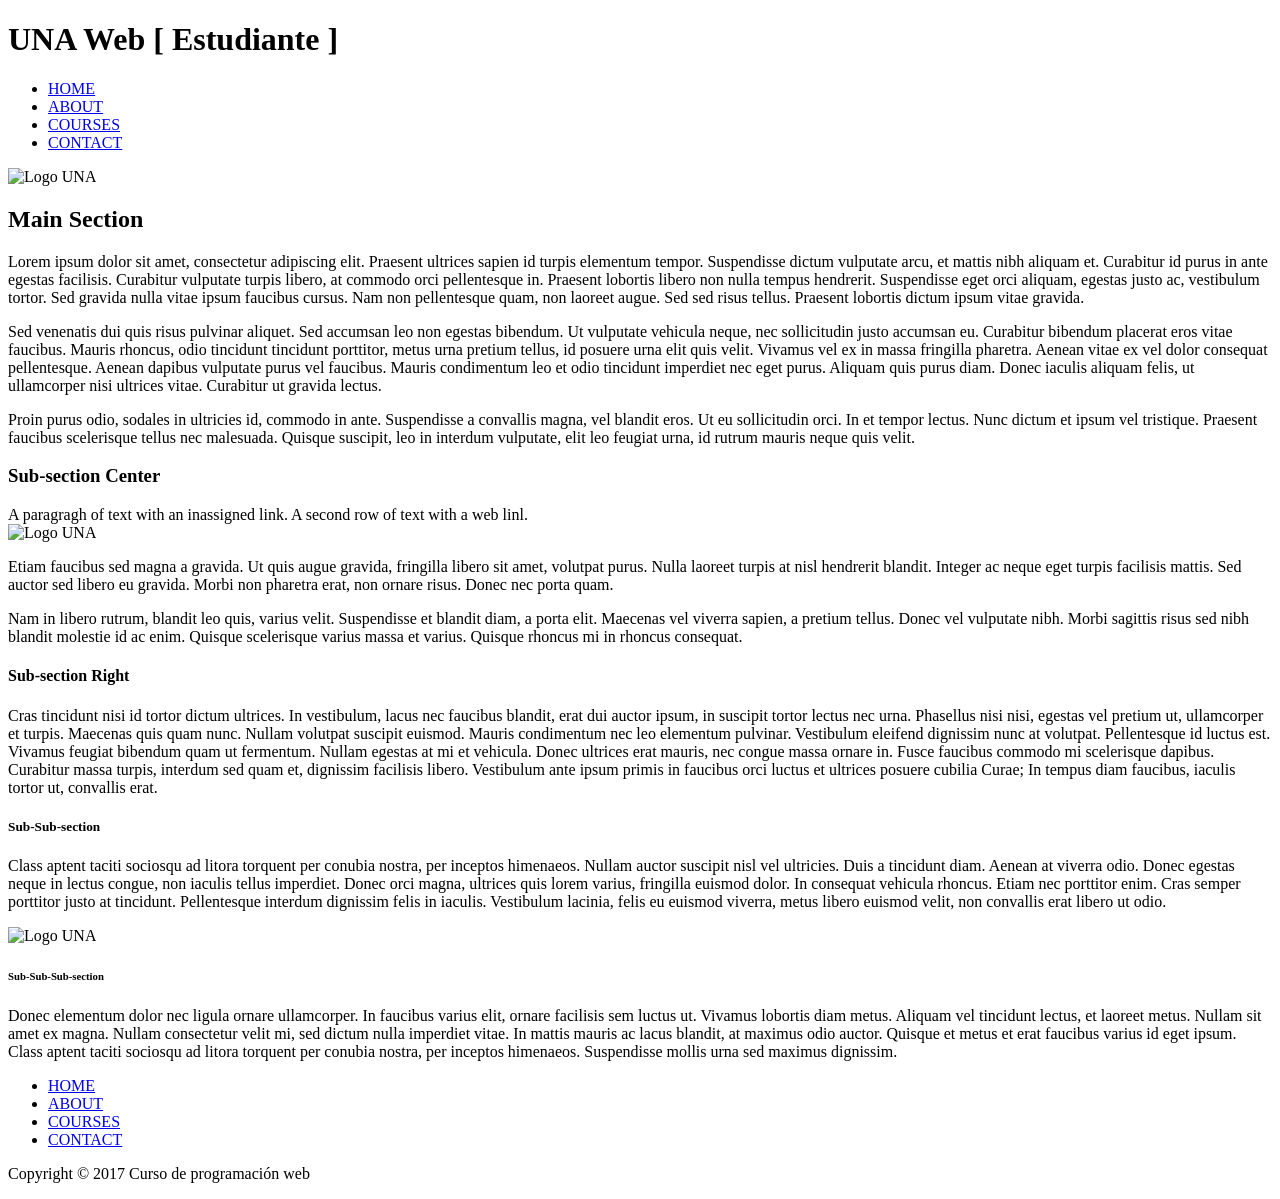
==== js-jquery-Bs/index.html @ d6aa698a "Lab JS Bootstrap" ====
<!DOCTYPE html>
<html>
<head>
  <meta name="viewport" content="width=device-width, initial-scale=1.0">
  <link rel="stylesheet" type="text/css" href="../html-css/styles/reset.css">
  <!--<link rel="stylesheet" type="text/css" href="../html-css/styles/desktop_first.css">-->
  <link rel="stylesheet" type="text/css" href="../html-css/styles/mobile_first.css">
</head>
<body>
  <header>
    <h1>UNA Web [ Estudiante ]</h1>
      <nav>
        <ul >
          <li><a title="Home" href="#">HOME</a></li>
          <li><a title="ABOUT" href="#">ABOUT</a></li>
          <li><a title="COURSES" href="#">COURSES</a></li>
          <li><a title="CONTACT" href="#">CONTACT</a></li>
        </ul>
      </nav>
      <img id="banner" src="../html-css/images/una_logo.gif" alt="Logo UNA" >
  </header>

  <div class="content">
    <section id="firstSection">
      <h2>Main Section</h2>
      <p>Lorem ipsum dolor sit amet, consectetur adipiscing elit. Praesent ultrices sapien id turpis elementum tempor.
        Suspendisse dictum vulputate arcu, et mattis nibh aliquam et. Curabitur id purus in ante egestas facilisis.
        Curabitur vulputate turpis libero, at commodo orci pellentesque in. Praesent lobortis libero non nulla tempus hendrerit.
        Suspendisse eget orci aliquam, egestas justo ac, vestibulum tortor.
        Sed gravida nulla vitae ipsum faucibus cursus. Nam non pellentesque quam, non laoreet augue. Sed sed risus tellus.
        Praesent lobortis dictum ipsum vitae gravida.</p>
      <p>Sed venenatis dui quis risus pulvinar aliquet. Sed accumsan leo non egestas bibendum. Ut vulputate vehicula neque,
        nec sollicitudin justo accumsan eu. Curabitur bibendum placerat eros vitae faucibus. Mauris rhoncus, odio tincidunt tincidunt porttitor,
        metus urna pretium tellus, id posuere urna elit quis velit. Vivamus vel ex in massa fringilla pharetra.
        Aenean vitae ex vel dolor consequat pellentesque. Aenean dapibus vulputate purus vel faucibus.
        Mauris condimentum leo et odio tincidunt imperdiet nec eget purus. Aliquam quis purus diam. Donec iaculis aliquam felis,
        ut ullamcorper nisi ultrices vitae. Curabitur ut gravida lectus.</p>
      <p>Proin purus odio, sodales in ultricies id, commodo in ante. Suspendisse a convallis magna, vel blandit eros. Ut eu sollicitudin orci.
        In et tempor lectus. Nunc dictum et ipsum vel tristique. Praesent faucibus scelerisque tellus nec malesuada. Quisque suscipit,
        leo in interdum vulputate, elit leo feugiat urna, id rutrum mauris neque quis velit.</p>
    </section>
    <section id="secondSection">
      <h3>Sub-section Center</h3>
      <div id="model">
        A paragragh of text with an inassigned link.
        A second row of text with a web linl.
      </div>
        <img id="estudiantes" src="../html-css/images/estudiantes.jpg" alt="Logo UNA" >
      <p>Etiam faucibus sed magna a gravida. Ut quis augue gravida, fringilla libero sit amet, volutpat purus. Nulla laoreet turpis at
        nisl hendrerit blandit. Integer ac neque eget turpis facilisis mattis. Sed auctor sed libero eu gravida. Morbi non pharetra erat,
        non ornare risus. Donec nec porta quam.</p>
      <p>Nam in libero rutrum, blandit leo quis, varius velit. Suspendisse et blandit diam, a porta elit. Maecenas vel viverra sapien,
        a pretium tellus. Donec vel vulputate nibh. Morbi sagittis risus sed nibh blandit molestie id ac enim. Quisque scelerisque varius massa
        et varius. Quisque rhoncus mi in rhoncus consequat.</p>
    </section>
    <section id="thirdSection">
      <article>
      <h4>Sub-section Right</h4>
      <p>Cras tincidunt nisi id tortor dictum ultrices. In vestibulum, lacus nec faucibus blandit, erat dui auctor ipsum,
        in suscipit tortor lectus nec urna. Phasellus nisi nisi, egestas vel pretium ut, ullamcorper et turpis. Maecenas quis quam nunc.
        Nullam volutpat suscipit euismod. Mauris condimentum nec leo elementum pulvinar. Vestibulum eleifend dignissim nunc at volutpat.
        Pellentesque id luctus est. Vivamus feugiat bibendum quam ut fermentum. Nullam egestas at mi et vehicula. Donec ultrices erat mauris,
        nec congue massa ornare in. Fusce faucibus commodo mi scelerisque dapibus. Curabitur massa turpis, interdum sed quam et, dignissim
        facilisis libero. Vestibulum ante ipsum primis in faucibus orci luctus et ultrices posuere cubilia Curae; In tempus diam faucibus,
        iaculis tortor ut, convallis erat.</p>
      </article>
      <article>
        <h5>Sub-Sub-section</h5>
        <p>Class aptent taciti sociosqu ad litora torquent per conubia nostra, per inceptos himenaeos. Nullam auctor suscipit nisl vel ultricies.
          Duis a tincidunt diam. Aenean at viverra odio. Donec egestas neque in lectus congue, non iaculis tellus imperdiet. Donec orci magna,
          ultrices quis lorem varius, fringilla euismod dolor. In consequat vehicula rhoncus. Etiam nec porttitor enim. Cras semper porttitor
          justo at tincidunt. Pellentesque interdum dignissim felis in iaculis. Vestibulum lacinia, felis eu euismod viverra, metus libero
          euismod velit, non convallis erat libero ut odio.</p>
          <img id="profesor" src="../html-css/images/profesor.jpg" alt="Logo UNA" >
      </article>
      <article >
        <h6>Sub-Sub-Sub-section</h6>
        <p>Donec elementum dolor nec ligula ornare ullamcorper. In faucibus varius elit, ornare facilisis sem luctus ut. Vivamus lobortis diam metus.
          Aliquam vel tincidunt lectus, et laoreet metus. Nullam sit amet ex magna. Nullam consectetur velit mi, sed dictum nulla imperdiet vitae.
          In mattis mauris ac lacus blandit, at maximus odio auctor. Quisque et metus et erat faucibus varius id eget ipsum. Class aptent taciti
          sociosqu ad litora torquent per conubia nostra, per inceptos himenaeos. Suspendisse mollis urna sed maximus dignissim.</p>
      </article>
      </section>
  </body>
  <footer id="footer" >
    <nav id="navFooter">
      <ul >
        <li class="menuFoot"><a title="Home" href="#">HOME</a></li>
        <li class="menuFoot"><a title="ABOUT" href="#">ABOUT</a></li>
        <li class="menuFoot"><a title="COURSES" href="#">COURSES</a></li>
        <li class="menuFoot"><a title="CONTACT" href="#">CONTACT</a></li>
      </ul>
    </nav>
    <p id="copyRight">Copyright &copy; 2017 Curso de programaci&oacute;n web</p>
  </footer>
  </html>
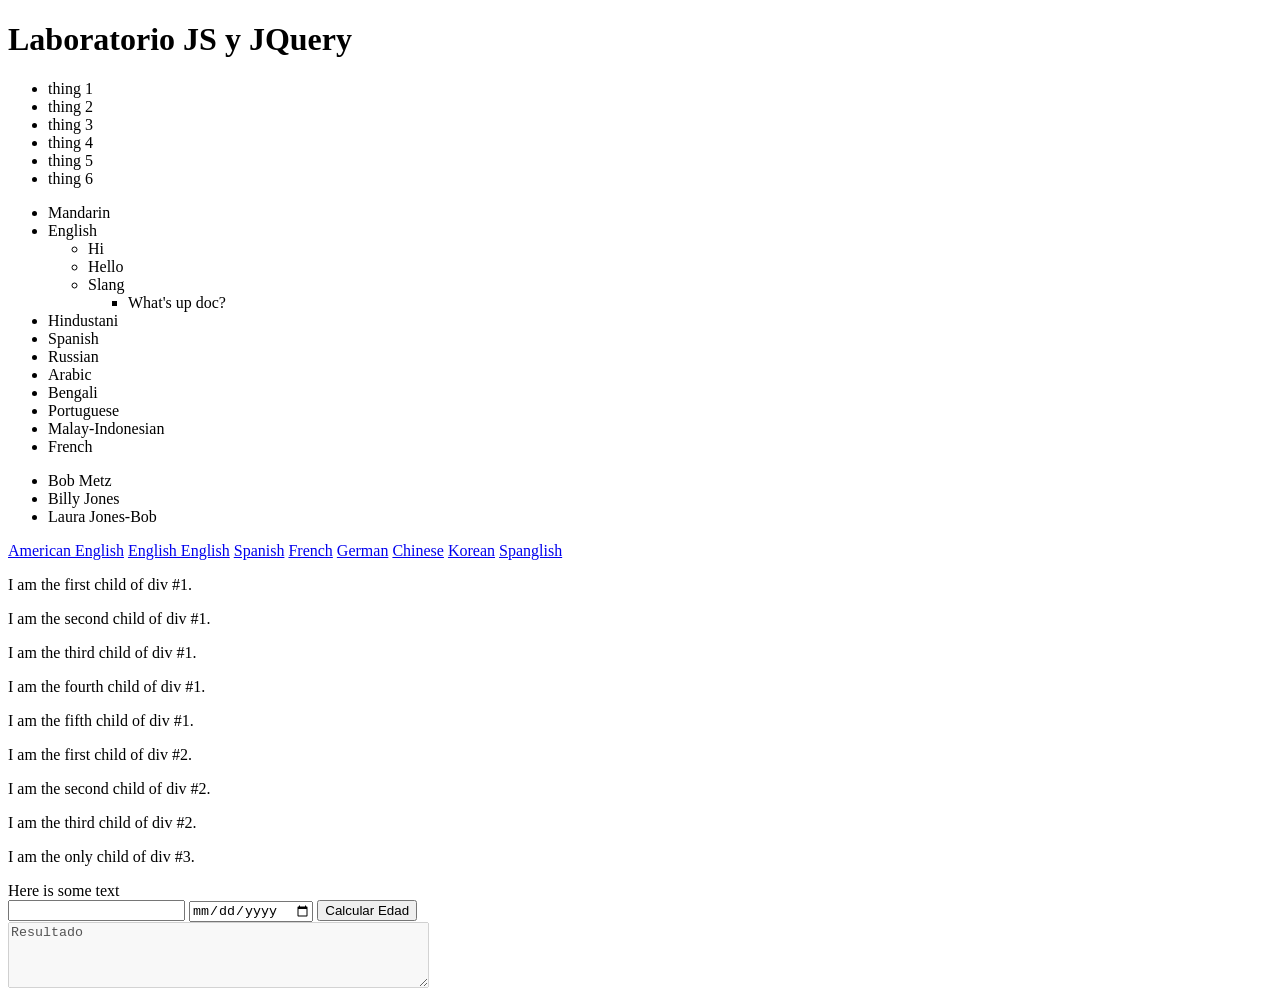
==== commit c2f9c85c: "Se agregan hojas de estilo y scripts de bootstrap" ====
--- a/js-jquery-Bs/index.html
+++ b/js-jquery-Bs/index.html
@@ -1,96 +1,96 @@
 <!DOCTYPE html>
 <html>
-<head>
-  <meta name="viewport" content="width=device-width, initial-scale=1.0">
-  <link rel="stylesheet" type="text/css" href="../html-css/styles/reset.css">
-  <!--<link rel="stylesheet" type="text/css" href="../html-css/styles/desktop_first.css">-->
-  <link rel="stylesheet" type="text/css" href="../html-css/styles/mobile_first.css">
+
+<head lang="en">
+    <meta charset="UTF-8">
+    <script src="https://code.jquery.com/jquery-3.2.1.min.js" integrity="sha256-hwg4gsxgFZhOsEEamdOYGBf13FyQuiTwlAQgxVSNgt4="
+        crossorigin="anonymous"></script>
+    <script src="script.js"></script>
+    <title>Laboratorio JS y JQuery</title>
 </head>
+
 <body>
-  <header>
-    <h1>UNA Web [ Estudiante ]</h1>
-      <nav>
-        <ul >
-          <li><a title="Home" href="#">HOME</a></li>
-          <li><a title="ABOUT" href="#">ABOUT</a></li>
-          <li><a title="COURSES" href="#">COURSES</a></li>
-          <li><a title="CONTACT" href="#">CONTACT</a></li>
-        </ul>
-      </nav>
-      <img id="banner" src="../html-css/images/una_logo.gif" alt="Logo UNA" >
-  </header>
 
-  <div class="content">
-    <section id="firstSection">
-      <h2>Main Section</h2>
-      <p>Lorem ipsum dolor sit amet, consectetur adipiscing elit. Praesent ultrices sapien id turpis elementum tempor.
-        Suspendisse dictum vulputate arcu, et mattis nibh aliquam et. Curabitur id purus in ante egestas facilisis.
-        Curabitur vulputate turpis libero, at commodo orci pellentesque in. Praesent lobortis libero non nulla tempus hendrerit.
-        Suspendisse eget orci aliquam, egestas justo ac, vestibulum tortor.
-        Sed gravida nulla vitae ipsum faucibus cursus. Nam non pellentesque quam, non laoreet augue. Sed sed risus tellus.
-        Praesent lobortis dictum ipsum vitae gravida.</p>
-      <p>Sed venenatis dui quis risus pulvinar aliquet. Sed accumsan leo non egestas bibendum. Ut vulputate vehicula neque,
-        nec sollicitudin justo accumsan eu. Curabitur bibendum placerat eros vitae faucibus. Mauris rhoncus, odio tincidunt tincidunt porttitor,
-        metus urna pretium tellus, id posuere urna elit quis velit. Vivamus vel ex in massa fringilla pharetra.
-        Aenean vitae ex vel dolor consequat pellentesque. Aenean dapibus vulputate purus vel faucibus.
-        Mauris condimentum leo et odio tincidunt imperdiet nec eget purus. Aliquam quis purus diam. Donec iaculis aliquam felis,
-        ut ullamcorper nisi ultrices vitae. Curabitur ut gravida lectus.</p>
-      <p>Proin purus odio, sodales in ultricies id, commodo in ante. Suspendisse a convallis magna, vel blandit eros. Ut eu sollicitudin orci.
-        In et tempor lectus. Nunc dictum et ipsum vel tristique. Praesent faucibus scelerisque tellus nec malesuada. Quisque suscipit,
-        leo in interdum vulputate, elit leo feugiat urna, id rutrum mauris neque quis velit.</p>
-    </section>
-    <section id="secondSection">
-      <h3>Sub-section Center</h3>
-      <div id="model">
-        A paragragh of text with an inassigned link.
-        A second row of text with a web linl.
-      </div>
-        <img id="estudiantes" src="../html-css/images/estudiantes.jpg" alt="Logo UNA" >
-      <p>Etiam faucibus sed magna a gravida. Ut quis augue gravida, fringilla libero sit amet, volutpat purus. Nulla laoreet turpis at
-        nisl hendrerit blandit. Integer ac neque eget turpis facilisis mattis. Sed auctor sed libero eu gravida. Morbi non pharetra erat,
-        non ornare risus. Donec nec porta quam.</p>
-      <p>Nam in libero rutrum, blandit leo quis, varius velit. Suspendisse et blandit diam, a porta elit. Maecenas vel viverra sapien,
-        a pretium tellus. Donec vel vulputate nibh. Morbi sagittis risus sed nibh blandit molestie id ac enim. Quisque scelerisque varius massa
-        et varius. Quisque rhoncus mi in rhoncus consequat.</p>
-    </section>
-    <section id="thirdSection">
-      <article>
-      <h4>Sub-section Right</h4>
-      <p>Cras tincidunt nisi id tortor dictum ultrices. In vestibulum, lacus nec faucibus blandit, erat dui auctor ipsum,
-        in suscipit tortor lectus nec urna. Phasellus nisi nisi, egestas vel pretium ut, ullamcorper et turpis. Maecenas quis quam nunc.
-        Nullam volutpat suscipit euismod. Mauris condimentum nec leo elementum pulvinar. Vestibulum eleifend dignissim nunc at volutpat.
-        Pellentesque id luctus est. Vivamus feugiat bibendum quam ut fermentum. Nullam egestas at mi et vehicula. Donec ultrices erat mauris,
-        nec congue massa ornare in. Fusce faucibus commodo mi scelerisque dapibus. Curabitur massa turpis, interdum sed quam et, dignissim
-        facilisis libero. Vestibulum ante ipsum primis in faucibus orci luctus et ultrices posuere cubilia Curae; In tempus diam faucibus,
-        iaculis tortor ut, convallis erat.</p>
-      </article>
-      <article>
-        <h5>Sub-Sub-section</h5>
-        <p>Class aptent taciti sociosqu ad litora torquent per conubia nostra, per inceptos himenaeos. Nullam auctor suscipit nisl vel ultricies.
-          Duis a tincidunt diam. Aenean at viverra odio. Donec egestas neque in lectus congue, non iaculis tellus imperdiet. Donec orci magna,
-          ultrices quis lorem varius, fringilla euismod dolor. In consequat vehicula rhoncus. Etiam nec porttitor enim. Cras semper porttitor
-          justo at tincidunt. Pellentesque interdum dignissim felis in iaculis. Vestibulum lacinia, felis eu euismod viverra, metus libero
-          euismod velit, non convallis erat libero ut odio.</p>
-          <img id="profesor" src="../html-css/images/profesor.jpg" alt="Logo UNA" >
-      </article>
-      <article >
-        <h6>Sub-Sub-Sub-section</h6>
-        <p>Donec elementum dolor nec ligula ornare ullamcorper. In faucibus varius elit, ornare facilisis sem luctus ut. Vivamus lobortis diam metus.
-          Aliquam vel tincidunt lectus, et laoreet metus. Nullam sit amet ex magna. Nullam consectetur velit mi, sed dictum nulla imperdiet vitae.
-          In mattis mauris ac lacus blandit, at maximus odio auctor. Quisque et metus et erat faucibus varius id eget ipsum. Class aptent taciti
-          sociosqu ad litora torquent per conubia nostra, per inceptos himenaeos. Suspendisse mollis urna sed maximus dignissim.</p>
-      </article>
-      </section>
-  </body>
-  <footer id="footer" >
-    <nav id="navFooter">
-      <ul >
-        <li class="menuFoot"><a title="Home" href="#">HOME</a></li>
-        <li class="menuFoot"><a title="ABOUT" href="#">ABOUT</a></li>
-        <li class="menuFoot"><a title="COURSES" href="#">COURSES</a></li>
-        <li class="menuFoot"><a title="CONTACT" href="#">CONTACT</a></li>
-      </ul>
-    </nav>
-    <p id="copyRight">Copyright &copy; 2017 Curso de programaci&oacute;n web</p>
-  </footer>
-  </html>
+    <h1>Laboratorio JS y JQuery</h1>
+    <ul>
+        <li id="thing1">thing 1</li>
+        <li>thing 2</li>
+        <li>thing 3</li>
+        <li class="special">thing 4</li>
+        <li>thing 5</li>
+        <li class="special">thing 6</li>
+    </ul>
+
+
+    <ul id="languages">
+        <li>Mandarin</li>
+        <li>English
+            <ul class="greetings">
+                <li class="main-greeting">Hi</li>
+                <li>Hello</li>
+                <li>Slang
+                    <ul data-troy>
+                        <li>What's up doc?</li>
+                    </ul>
+                </li>
+            </ul>
+        </li>
+        <li>Hindustani</li>
+        <li data-troy="true">Spanish</li>
+        <li>Russian</li>
+        <li>Arabic</li>
+        <li>Bengali</li>
+        <li>Portuguese</li>
+        <li>Malay-Indonesian</li>
+        <li>French</li>
+    </ul>
+    <ul>
+        <li data-employee="Bob Metz">Bob Metz</li>
+        <li data-employee="Billy Bob Jones">Billy Jones</li>
+        <li data-employee="Laura Jones-Bob">Laura Jones-Bob</li>
+    </ul>
+
+    <a href="example.html" lang="en">American English</a>
+    <a href="example.html" lang="en-UK">English English</a>
+    <a href="example.html" lang="es">Spanish</a>
+    <a href="example.html" lang="fr">French</a>
+    <a href="example.html" lang="de">German</a>
+    <a href="example.html" lang="ch">Chinese</a>
+    <a href="example.html" lang="ko">Korean</a>
+    <a href="example.html" lang="en-and-es">Spanglish</a>
+
+
+    <div>
+        <p>I am the first child of div #1.</p>
+
+        <p>I am the second child of div #1.</p>
+
+        <p>I am the third child of div #1.</p>
+
+        <p>I am the fourth child of div #1.</p>
+
+        <p>I am the fifth child of div #1.</p>
+    </div>
+    <div>
+        <p>I am the first child of div #2.</p>
+
+        <p>I am the second child of div #2.</p>
+
+        <p>I am the third child of div #2.</p>
+    </div>
+    <div>
+        <p>I am the only child of div #3.</p>
+        <span>Here is some text</span>
+    </div>
+    <div>
+        <form title="Calcular Fecha de Nacimiento">
+            <input type="text" id="name" name="name" value="">
+            <input type="date" id="fecha_nacimiento" name="fecha_nacimiento" value="">
+            <button type="button" id="btn_calcular_edad">Calcular Edad</button>
+            <br/>
+            <textarea rows="4" cols="50" disabled id="mostrarResultado">Resultado</textarea>
+        </form>
+    </div>
+</body>
+
+</html>
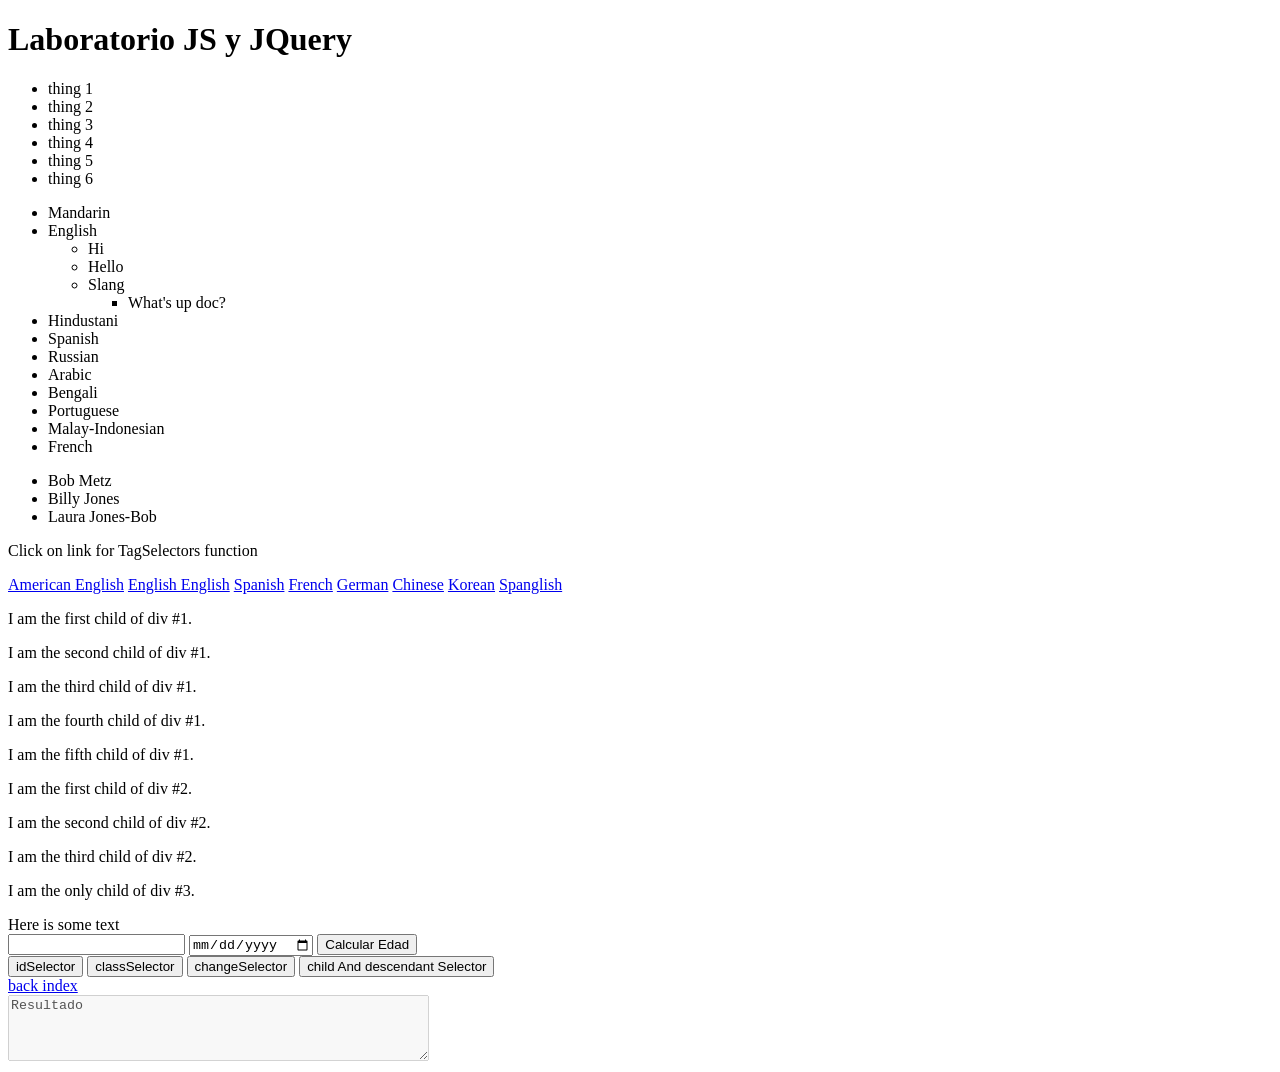
==== commit b51b4fc3: "mock up bootstrap" ====
--- a/js-jquery-Bs/index.html
+++ b/js-jquery-Bs/index.html
@@ -5,92 +5,99 @@
     <meta charset="UTF-8">
     <script src="https://code.jquery.com/jquery-3.2.1.min.js" integrity="sha256-hwg4gsxgFZhOsEEamdOYGBf13FyQuiTwlAQgxVSNgt4="
         crossorigin="anonymous"></script>
-    <script src="script.js"></script>
+    <script src="../js-jquery-Bs/js/script.js"></script>
     <title>Laboratorio JS y JQuery</title>
-</head>
+    </head>
 
-<body>
+    <body>
 
-    <h1>Laboratorio JS y JQuery</h1>
-    <ul>
-        <li id="thing1">thing 1</li>
-        <li>thing 2</li>
-        <li>thing 3</li>
-        <li class="special">thing 4</li>
-        <li>thing 5</li>
-        <li class="special">thing 6</li>
-    </ul>
+        <h1>Laboratorio JS y JQuery</h1>
+        <ul>
+            <li id="thing1">thing 1</li>
+            <li>thing 2</li>
+            <li>thing 3</li>
+            <li class="special">thing 4</li>
+            <li>thing 5</li>
+            <li class="special">thing 6</li>
+        </ul>
 
 
-    <ul id="languages">
-        <li>Mandarin</li>
-        <li>English
-            <ul class="greetings">
-                <li class="main-greeting">Hi</li>
-                <li>Hello</li>
-                <li>Slang
-                    <ul data-troy>
-                        <li>What's up doc?</li>
-                    </ul>
-                </li>
-            </ul>
-        </li>
-        <li>Hindustani</li>
-        <li data-troy="true">Spanish</li>
-        <li>Russian</li>
-        <li>Arabic</li>
-        <li>Bengali</li>
-        <li>Portuguese</li>
-        <li>Malay-Indonesian</li>
-        <li>French</li>
-    </ul>
-    <ul>
-        <li data-employee="Bob Metz">Bob Metz</li>
-        <li data-employee="Billy Bob Jones">Billy Jones</li>
-        <li data-employee="Laura Jones-Bob">Laura Jones-Bob</li>
-    </ul>
-
-    <a href="example.html" lang="en">American English</a>
-    <a href="example.html" lang="en-UK">English English</a>
-    <a href="example.html" lang="es">Spanish</a>
-    <a href="example.html" lang="fr">French</a>
-    <a href="example.html" lang="de">German</a>
-    <a href="example.html" lang="ch">Chinese</a>
-    <a href="example.html" lang="ko">Korean</a>
-    <a href="example.html" lang="en-and-es">Spanglish</a>
+        <ul id="languages">
+            <li>Mandarin</li>
+            <li>English
+                <ul class="greetings">
+                    <li class="main-greeting">Hi</li>
+                    <li>Hello</li>
+                    <li>Slang
+                        <ul data-troy>
+                            <li>What's up doc?</li>
+                        </ul>
+                    </li>
+                </ul>
+            </li>
+            <li>Hindustani</li>
+            <li data-troy="true">Spanish</li>
+            <li>Russian</li>
+            <li>Arabic</li>
+            <li>Bengali</li>
+            <li>Portuguese</li>
+            <li>Malay-Indonesian</li>
+            <li>French</li>
+        </ul>
+        <ul>
+            <li data-employee="Bob Metz">Bob Metz</li>
+            <li data-employee="Billy Bob Jones">Billy Jones</li>
+            <li data-employee="Laura Jones-Bob">Laura Jones-Bob</li>
+        </ul>
+        <p class="tagSelector"> Click on link for TagSelectors function</p>
+        <a href="#" lang="en" >American English</a>
+        <a href="#" lang="en-UK">English English</a>
+        <a href="#" lang="es">Spanish</a>
+        <a href="#" lang="fr">French</a>
+        <a href="#" lang="de">German</a>
+        <a href="#" lang="ch">Chinese</a>
+        <a href="#" lang="ko">Korean</a>
+        <a href="#" lang="en-and-es">Spanglish</a>
 
 
-    <div>
-        <p>I am the first child of div #1.</p>
+        <div>
+            <p>I am the first child of div #1.</p>
 
-        <p>I am the second child of div #1.</p>
+            <p>I am the second child of div #1.</p>
 
-        <p>I am the third child of div #1.</p>
+            <p>I am the third child of div #1.</p>
 
-        <p>I am the fourth child of div #1.</p>
+            <p>I am the fourth child of div #1.</p>
 
-        <p>I am the fifth child of div #1.</p>
-    </div>
-    <div>
-        <p>I am the first child of div #2.</p>
+            <p>I am the fifth child of div #1.</p>
+        </div>
+        <div>
+            <p>I am the first child of div #2.</p>
 
-        <p>I am the second child of div #2.</p>
+            <p>I am the second child of div #2.</p>
 
-        <p>I am the third child of div #2.</p>
-    </div>
-    <div>
-        <p>I am the only child of div #3.</p>
-        <span>Here is some text</span>
-    </div>
-    <div>
-        <form title="Calcular Fecha de Nacimiento">
-            <input type="text" id="name" name="name" value="">
-            <input type="date" id="fecha_nacimiento" name="fecha_nacimiento" value="">
-            <button type="button" id="btn_calcular_edad">Calcular Edad</button>
-            <br/>
-            <textarea rows="4" cols="50" disabled id="mostrarResultado">Resultado</textarea>
-        </form>
-    </div>
-</body>
+            <p>I am the third child of div #2.</p>
+        </div>
+        <div>
+            <p >I am the only child of div #3.</p>
+            <span>Here is some text</span>
+        </div>
+        <div>
+            <form title="Calcular Fecha de Nacimiento">
+                <input type="text" id="name" name="name" value="">
+                <input type="date" id="fecha_nacimiento" name="fecha_nacimiento" value="">
+                <button type="button" id="btn_calcular_edad">Calcular Edad</button>
+                <br/>
+                <button type="button" id="idSelector">idSelector</button>
+                <button type="button" class="classSelector">classSelector</button>
+                <button type="button" id="changeSelector">changeSelector</button>
+                <button type="button" id="childSelector">child And descendant Selector</button>
+                <br/>
+                <a href="index.html" >back index</a>
+                <br/>
+                <textarea rows="4" cols="50" disabled id="mostrarResultado">Resultado</textarea>
+            </form>
+        </div>
+    </body>
 
-</html>+</html>
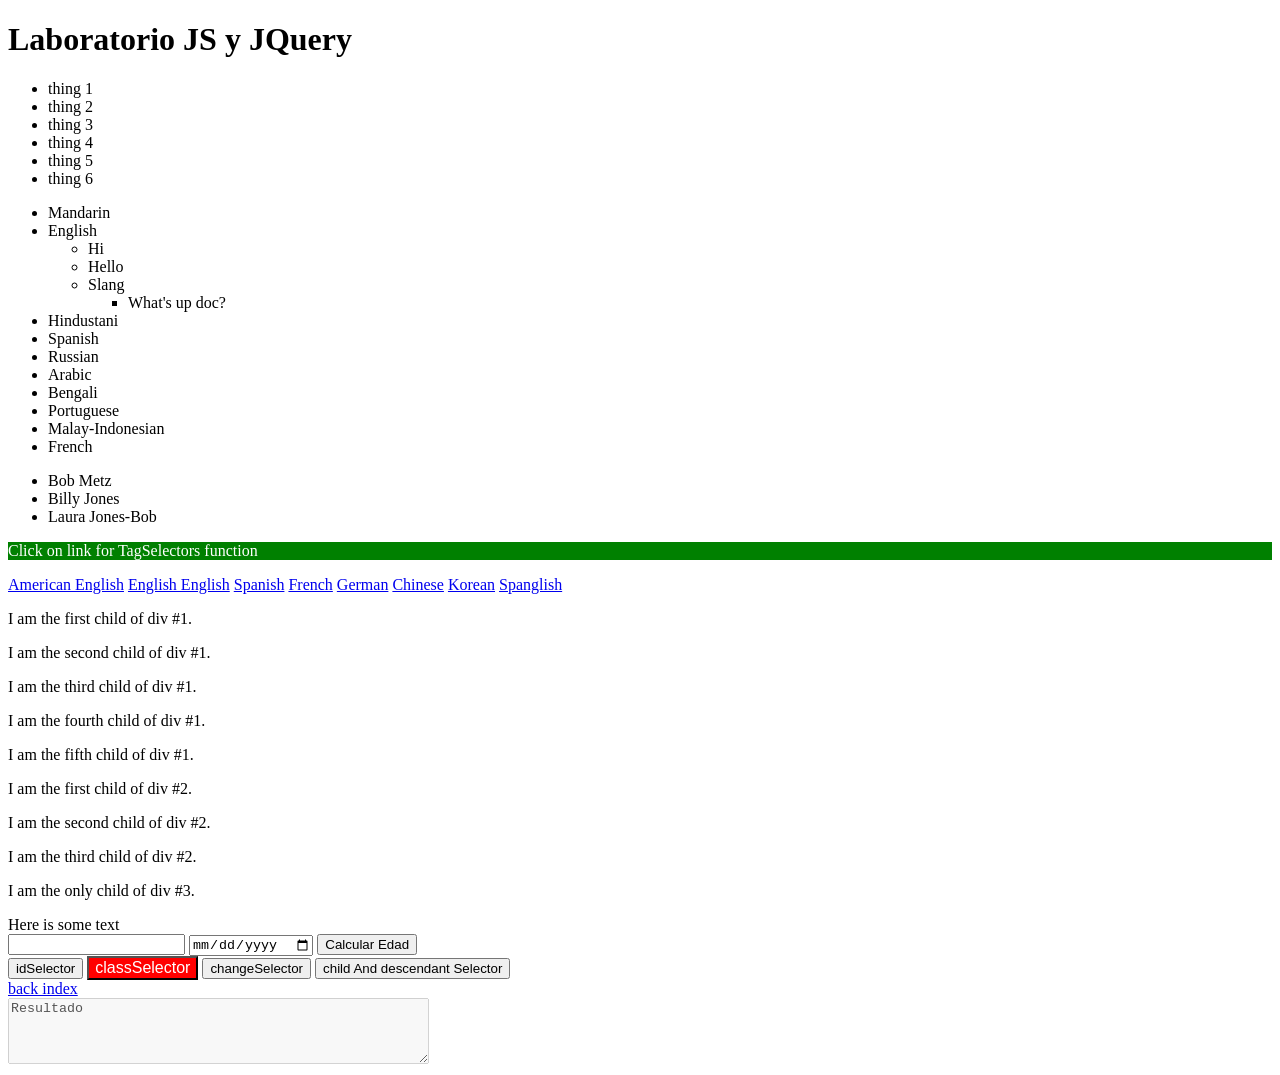
==== commit d5dc5daa: "cambios en js y lab de js" ====
--- a/js-jquery-Bs/index.html
+++ b/js-jquery-Bs/index.html
@@ -3,6 +3,7 @@
 
 <head lang="en">
     <meta charset="UTF-8">
+    <link id="css" rel="stylesheet" type="text/css" href="../js-jquery-Bs/css/style.css">
     <script src="https://code.jquery.com/jquery-3.2.1.min.js" integrity="sha256-hwg4gsxgFZhOsEEamdOYGBf13FyQuiTwlAQgxVSNgt4="
         crossorigin="anonymous"></script>
     <script src="../js-jquery-Bs/js/script.js"></script>
@@ -98,6 +99,8 @@
                 <textarea rows="4" cols="50" disabled id="mostrarResultado">Resultado</textarea>
             </form>
         </div>
+      <script src="js/script.js"></script>
     </body>
 
+
 </html>
--- a/js-jquery-Bs/css/style.css
+++ b/js-jquery-Bs/css/style.css
@@ -0,0 +1,37 @@
+.presentacion{
+    font-size: 1.0em;
+    color: #fd8402;
+
+}
+
+.idSelector{
+    font-size: 1.0em;
+    color: #fff;
+    background-color: blue;
+
+}
+.classSelector{
+    font-size: 1.0em;
+    color: #fff;
+    background-color: red;
+}
+.tagSelector{
+    font-size: 1.0em;
+    color: #fff;
+    background-color: green;
+}
+
+.changeSelector{
+    font-size: 1.0em;
+    color: #000;
+    background-color: yellow;
+
+}
+
+.childSelector{
+    font-size: 1.0em;
+    color: #000;
+    background-color: pink;
+
+
+}
